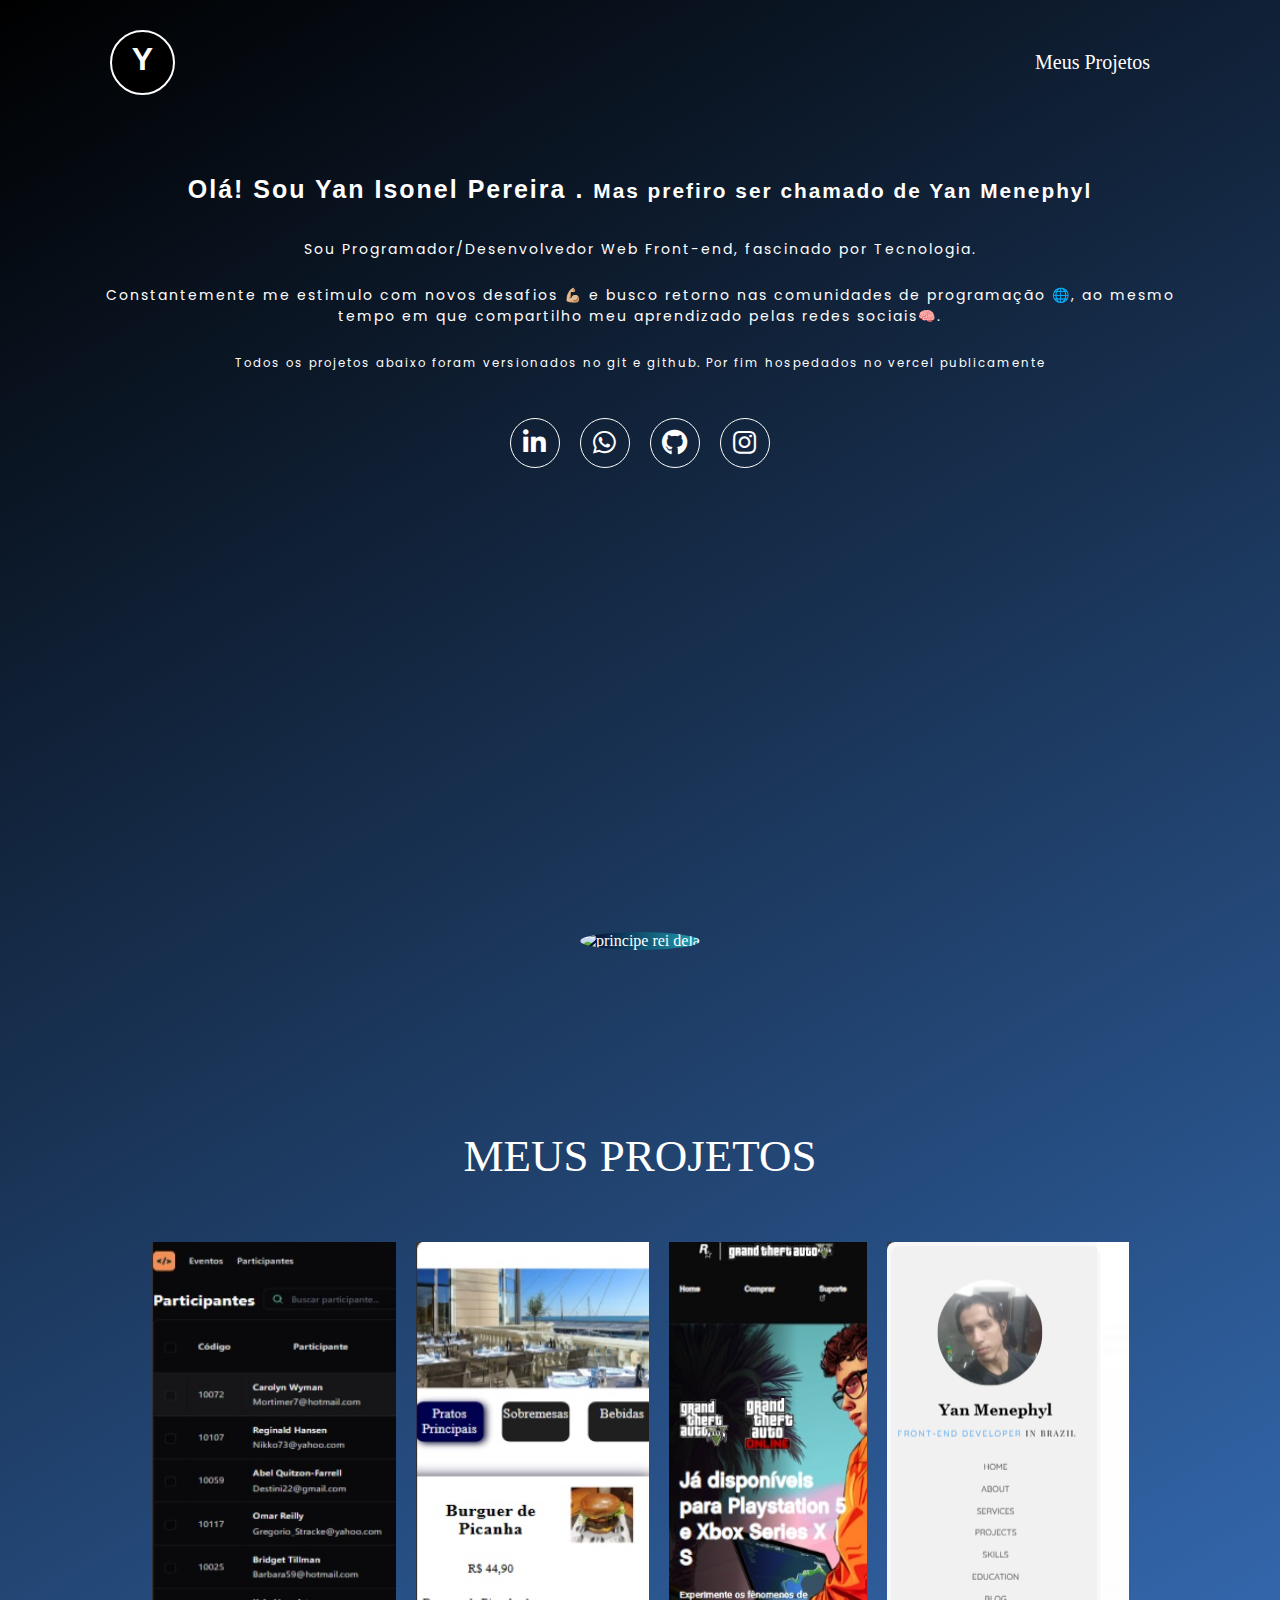
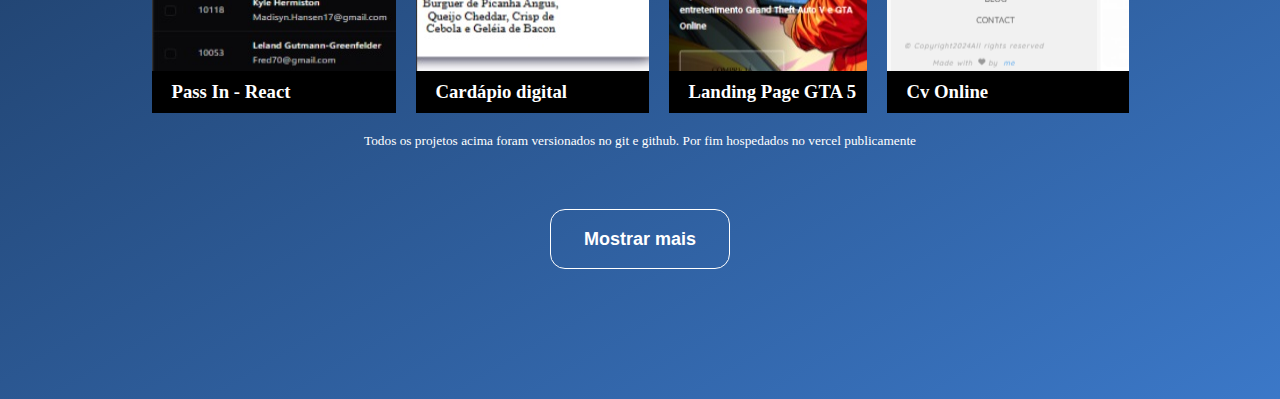
==== index.html @ 54f2cb43 "Atualizar o index.html" ====
<!DOCTYPE html>
<html lang="pt-br">
<head>
    <meta charset="UTF-8">
    <meta name="viewport" content="width=device-width, initial-scale=1.0">
    <link
    rel="stylesheet"
    href="https://cdnjs.cloudflare.com/ajax/libs/font-awesome/5.15.4/css/all.min.css"
  />
  <link
    rel="stylesheet"
    href="https://cdn.jsdelivr.net/gh/devicons/devicon@v2.14.0/devicon.min.css"
  />
  <link rel="preconnect" href="https://fonts.googleapis.com">
  <link rel="preconnect" href="https://fonts.gstatic.com" crossorigin>
  <link href="https://fonts.googleapis.com/css2?family=dJacquar+12+Charted&family=Poppins:ital,wght@0,100;0,200;0,300;0,400;0,500;0,600;0,700;0,800;0,900;1,100;1,200;1,300;1,400;1,500;1,600;1,700;1,800;1,900&display=swap" rel="stylesheet">
  <link rel="stylesheet" href="src/css/style.css">
  <link rel="stylesheet" href="src/css/reset.css">
  <link rel="stylesheet" href="src/css/responsivo.css">
    <title>Yan Menephyl - Front End Developer</title>
 
        
</head>

<body>
    <header class="cabecalho">
        <a href="#" >
            <h1 class="logo">Y</h1>
        </a>
        <nav class="menu">
            <ul>
                <li>
                    <a href="#projetos">Meus Projetos</a>
                </li>
            </ul>
        </nav>
    </header>


<section class="home">

   <div class="info">
            <h1 style="font-family: 'Jacquard',sans-serif;">  Olá! Sou Yan Isonel Pereira . <small>Mas prefiro ser chamado de Yan Menephyl</small>    </h1>
            <p>Sou Programador/Desenvolvedor Web Front-end, fascinado por Tecnologia.</p>
            <p>Constantemente me estimulo com novos desafios 💪🏼 e busco retorno nas comunidades de programação 🌐, ao mesmo tempo em que compartilho meu aprendizado pelas redes sociais🧠.</p>
            <!-- <p>Também sou fã de jogos hack-in slash, Estratégia  e RPGs🎮</p> -->
        <p><small>Todos os projetos abaixo foram versionados no git e github. Por fim hospedados no vercel publicamente</small></p>
          <ul class="redes-sociais">
            <li>
                <a href="https://www.linkedin.com/in/menephyl/" title="Ir para o LinkedIn " target="_blank">
                <i class="fab fa-linkedin-in"></i>
                </a>
            </li>

            <li>
                <a href="https://wa.me/5535974009847" title="Enviar mensagem no Whatsapp" target="_blank">
                    <i class="fab fa-whatsapp"></i>
                </a>
                    
            </li>
            
            <li>
                <a href="https://github.com/menephyl" title="Ir para o GIthub" target="_blank">
                    <i class="fab fa-github"></i>
                </a>
            </li>
            <li>
                <a href="https://instagram.com/yanxmenephyl" title="Ir para o instagram" target="_blank">
                    <i class="fab fa-instagram"></i>
                </a>
            
            </li>
        </ul>
    </div>

     <div class="container-foto">
            <div class="foto sombra-interna">
                <img src="https://photos.app.goo.gl/JJpK2AcnHLYEWeQn9 "alt="principe rei dela">
            </div>
    </div>
</section>

    <section class="projetos" id="projetos">
        <h2 class="titulo">Meus projetos</h2>

    <div class="container-projetos">

      

        <div class="projeto ativo">
            <a href="https://pass-in-web-orpin.vercel.app/" target="_blank">
                <img src="src/imagens/passinreact.jpg" alt="Capa do projeto"> 
                <h3>Pass In - React </h3>
                
            <div class="informacoes-projetos">
                <p>Projeto feito utilizando React + Typescript, TailwindCss com Requisição de API</p>
                <br>
                <p>Projeto de lista de presença de cadastrados em um evento. A requisição roda com npm local  </p>
                <br>

                <p>🔗 Ver deploy no desktop  e mobile (viewport) </p>
              
           </div>
         </a>
        </div>
        
        <div class="projeto ativo">
            <a href="https://ahcardapio.vercel.app/" target="_blank">  
                <img src="src/imagens/cardapio.jpg" alt="Capa do projeto">
                    <h3>Cardápio digital </h3> 
                <div class="informacoes-projetos">
                <p>Projeto feito utilizando HTML, CSS e Javascript carregado com Vite e React </p>
                <br>
                <p> Ver no desktop e mobile(viewport)</p>
             </div>
        </a>
        </div>
        

        <div class="projeto ativo">
            <a href="https://gta-page-clone.vercel.app/" target="_blank">
                <img src="src/imagens/gta-5.responsivo.jpg" alt="Capa do projeto"> 
                <h3>Landing Page GTA 5 </h3>
             <div class="informacoes-projetos">
                <p>Projeto feito utilizando HTML, CSS e Javascript</p>
                <br>
                <p>Landing page nada mais é do que uma página web criada com o objetivo de converter visitantes em leads e clientes. Conhecidas como “páginas de captura”, elas ajudam a otimizar campanhas e ofertas dentro de uma estratégia de maClique para ver no Desktop ou Mobile ital.                    
                </p>
                <br>
                <p>🔗 Clique para ver no Desktop ou Mobile </p>
            </div>
          </a>
        </div>

        <div class="projeto ativo">
            <a href="https://ymenephyl.vercel.app/" target="_blank">
                 
                <img src="src/imagens/cv-online.jpg" alt="Capa do projeto">
                <h3>Cv Online </h3>
                <div class="informacoes-projetos">
                <p>Portifolio oficial desenvolvido com Javascript, HTML5 e CSS. </p>
                <br>
                <p>É uma Landing page com menu lateral e conteúdo dinâmico</p>
                <br>
                <p>O mesmo apresenta os projetos, habilidades, serviços e blogs de Yan Menephyl</p>
                <br>
                <p> 🔗 Clique para ver no Desktop</p>
           </div>
         </a>
        </div>
        <div class="projeto">
            <a href="https://applewatch-three.vercel.app/ target=_blank">
                <img src="src/imagens/apple-watch.jpg" alt="Capa do projeto">
                <h3> Watch Apple </h3>
                <div class="informacoes-projetos">
               <p>Projeto feito utilizando HTML, CSS e Javascript. </p>
               <br>
               <p>Simples landing Page para a venda de relógios inteligentes, motrando algumas opções</p>
               <br>
            <p> Ver no desktop</p>
           </div>
         </a>
        </div>

        <div class="projeto ">
            <a href="https://spotify-clone-excercise.vercel.app/" target="_blank">
                 
                 <img src="src/imagens/spotify.jpg" alt="projeto spotify clone"> 
                <h3>Projeto </h3>
                
             <div class="informacoes-projetos">
                <p>Projeto feito utilizando HTML, CSS e Javascript</p>
                <br>
                <p>Layout tela inicial do spotify com saudação de horário e Api de autores ( roda via npm) </p>
                <br>
                 <p> 🔗 Clique para ver no Desktop</p>
           </div>
         </a>
        </div>
    

        <div class="projeto ">
            <a href="https://cadastroptbr.vercel.app/" target="_blank">
                <img 
                src="src/imagens/pass-in.jpg" alt="Capa do projeto"/> 
                
                <h3>Projeto Cadastro e Check-In</h3>
                <div class="informacoes-projetos">
                    <p>Projeto feito utilizando HTML, CSS e Javascript</p>
                    <br>
                    <p>Tabela que registra uma lista com cadastro para um evento. Com confirmação em tempo real  </p>
                    <br>
                    <p>🔗 Ver no github</p>
                </div>
                </a>
        </div>

        <div class="projeto">
            <a href="https://audiobook-js-theta.vercel.app/" target="_blank">    
                <img src="src/imagens/audiobook.jpg" alt="Capa do projeto">
                    <h3>Audiobook</h3>
           
                <div class="informacoes-projetos">
                <p>Simples livro digital com audio utilizando HTML, CSS e Javascript</p>
                <br>
            <p> Ver no github</p>
           </div> 
        </a>
        </div>

        <div class="projeto ">
            <a href="https://aandroid.vercel.app/">    
                <img src="src/imagens/android.png" alt="Capa do projeto">
                <h3>Site Artigo Android </h3>
                <div class="informacoes-projetos">
                <p>Artigo feito utilizando HTML e CSS </p>
                <br>
            <p> Ver no github</p>
           </div> 
        </a>
        </div>

        <div class="projeto ">
            <a href="https://audiobook-js-theta.vercel.app/">    
                <img src="src/imagens/simplecount.jpg" alt="Capa do projeto">
                              <h3>Tabuada</h3>
            <div class="informacoes-projetos">
                <p>Simples tabuada feita utilizando HTML, CSS e Javascript</p>
                <br>
            <p> Ver no github</p>
           </div> 
        </a>
        </div>
        

        <div class="projeto ">
            <a href="https://projetocordel.vercel.app/" target="_blank">
                 
                 <img src="src/imagens/cordel.jpg" alt="projeto cordel"> 
                <h3>Cordel</h3>
                
             <div class="informacoes-projetos">
                <p>Projeto feito utilizando HTML e CSS </p>
                <br>
                <p>Simples site de uma poesia feita com efeito parallax</p>
                <br>
                 <p> 🔗 Clique para ver no Desktop</p>
           </div>
         </a>
        </div>
        <div class="projeto ">
            <a href="https://projetocordel.vercel.app/" target="_blank">
                 
                <img src="https://via.placeholder.com/515X700" alt="Capa do projeto">
                <h3>Projeto</h3>
                
             <div class="informacoes-projetos">
                <p>Projeto feito utilizando HTML e CSS </p>
                <br>
                <p>Simples site de uma poesia feita Com efeito parallax</p>
                <br>
                 <p> 🔗 Clique para ver no Desktop</p>
           </div>
         </a>
        </div>

        <div class="projeto ">
            <a href="https://projetocordel.vercel.app/" target="_blank">
                 
               <img src="https://via.placeholder.com/515X700" alt="Capa do projeto"> 
                 <h3>Projeto </h3>
                
             <div class="informacoes-projetos">
                <p>Projeto feito utilizando HTML e CSS </p>
                <br>
                <p>Simples site de uma poesia feita Com efeito parallax</p>
                <br>
                 <p> 🔗 Clique para ver no Desktop</p>
           </div>
         </a>
        </div>
        <small >Todos os projetos acima foram versionados no git e github. Por fim hospedados no vercel publicamente</small>
        <!-- <img src="https://via.placeholder.com/515X700" alt="Capa do projeto"> -->
       </div>
        <button class="btn-mostrar-projetos">Mostrar mais</button>
     
    </section>
    <script src="src/index.js" defer text="text/javascript"></script>
</body>
</html>
---- src/css/style.css ----
html{
    color: #fff;
    scroll-behavior: smooth;
}
body{
    background-color: #282828;
    font: 400 "Poppins",sans-serif;
    margin: 0 auto;
    max-width: 1120px;
    background: linear-gradient(150deg, black, #4790f0);
    background-size: 120% 120%;

}
header{
    display: flex;
   justify-content: space-between;
   align-items: center;
   padding: 30px 15px;
}
.cabecalho .logo{
background: #000;
width: 65px;
height: 65px;
border-radius: 50%;
border: 2px solid #fff;
text-align: center;
line-height: 55px;
font-family: "Jacquard",sans-serif;
transition: 0.5s ;
}
.cabecalho .logo:hover{
    text-decoration:  1px underline;
}
.cabecalho a:hover .logo{
    color: aqua;
    border: 2px solid aqua;
}

.cabecalho .menu li a{
    font-size: 20px;
    text-transform: capitalize;
    padding: 10px 20px;
    border-radius: 50px;
    
}
.cabecalho .menu li a:hover{
    background-color: aquamarine;
    color: #fff;
}

.home{ 
    /* preenche a altura da tela */
    display: flex;
    min-height: calc(100vh - 125px);
    align-items: center;
    gap:50px;
    justify-content: space-between;
}
.home .info{
    display: flex;
    flex-direction: column;
    gap:15px;
    letter-spacing: 2px;
    padding: 0 15px;
    max-width: 50%; 
    /* medidas relativas */
 
}
.home .info h1{
    font-family: "Jacquard",sans-serif;
    font-size: 25px;
    margin-bottom: 20px;
}
.home .info p{
    font-family: 'Poppins', sans-serif;
    font-size: 14px;
    margin-bottom: 10px;

}
.home .redes-sociais {
    display: flex;
    gap: 20px;
    margin-top: 20px;
  }
.home .redes-sociais a i{
    border: 1px solid #fff;
    border-radius: 50%;
    width: 50px;
    height: 50px;
    padding: 10px;
    text-align: center;
    font-size: 26px;
    transition:  0.3s;
}
.home .redes-sociais a i:hover{
    color: #0000ff;
    border: 1px solid #0000ff;
    transform: scale(1.1);
}
.home .container-foto .foto{  
    width: 100%;
    border-radius: 50%;
}
.home .container-foto img{
    width: 100%;
    border-radius: 50%;
  }
.home .foto.sombra-interna{
    background: linear-gradient(to right, rgb(2, 2, 42), rgb(29, 144, 167), rgb(82, 172, 213));
    background-size: 180% 180%;
    animation: gradient-animation 5s ease infinite;
}

.projetos{
    padding: 70px 0 70px;
}
.projetos .titulo{
 text-align: center;
padding: 60px;
font-size: 45px;
font-weight: 500;
text-transform: uppercase;
}
.projetos .container-projetos{
    /* background-color: rgba(30, 164, 236, 0.998) ; */
    display: flex;
    gap:20px;
    flex-wrap: wrap;
    margin-bottom: 30px;
    justify-content: center;
}

.projetos .projeto{
    max-width: 260px;
    max-height: 500px;
    position: relative;
    display: none;

}
.projetos .projeto.ativo{
    display: block;
}
.projetos .projeto img{
    height: 100%;
}
.projetos .projeto h3{
    background-color: black;
    width: 100%;
    padding-left: 20px;
    padding-bottom: 10px;
    padding-top: 10px;
    position: absolute;
    bottom: 0;
}
.projetos .projeto .informacoes-projetos{
    background-color: #040203;
    position: absolute;
    top: 0;
    width: 100%;
    height: 100%;
    font-weight: 600;
    opacity: 0;
    transition: 0.3s;
}
.projetos .container-projetos .projeto:hover .informacoes-projetos{ 
opacity: 0.7;
background: #000;
}
.projetos .btn-mostrar-projetos{
    background: none;
    border-radius: 15px;
    border: 1px solid #fff;
    color: #fff;
    height: 60px;
    width: 180px;
    padding: 20px;
    font-size: 18px;
    font-weight: 600;
    margin: 60px auto;
    display: flex;
    justify-content: center; 
    align-items: center;
    cursor: pointer;
}
.projetos .btn-mostrar-projetos:hover{
    background-color: #1212cb;
    transition:0.3s;
}
.projetos .btn-mostrar-projetos.remover{
    display: none;

}

@keyframes gradient-animation{
    0%{
        background-position: 0% 50%;
    }
    50%{
        background-position: 100% 50%;
    }
    100%{
        background-position: 0% 50%;
    }
}
---- src/css/responsivo.css ----
@media(max-width:1280px){
    .cabecalho{
        padding: 30px;
    }
    .home{ 
        flex-direction: column;
        align-items: center;
        margin: 50px 0;
        gap: 30px;



    }
   
    .home .info{
        max-width: 100%;
        text-align: center;
        align-items: center;

    }
    .projetos .container-projetos{
        padding:  0 30px;
    }
   
}

@media(max-width:425px){
    .home .info h1{
        font-size: 25px;

    }
    .home .info p {
        font-size: 14px;

    }
    .home .cotainer-foto img{
        max-width: 320px;
    }
    .projetos{
        padding: 30px;
    }
   
}
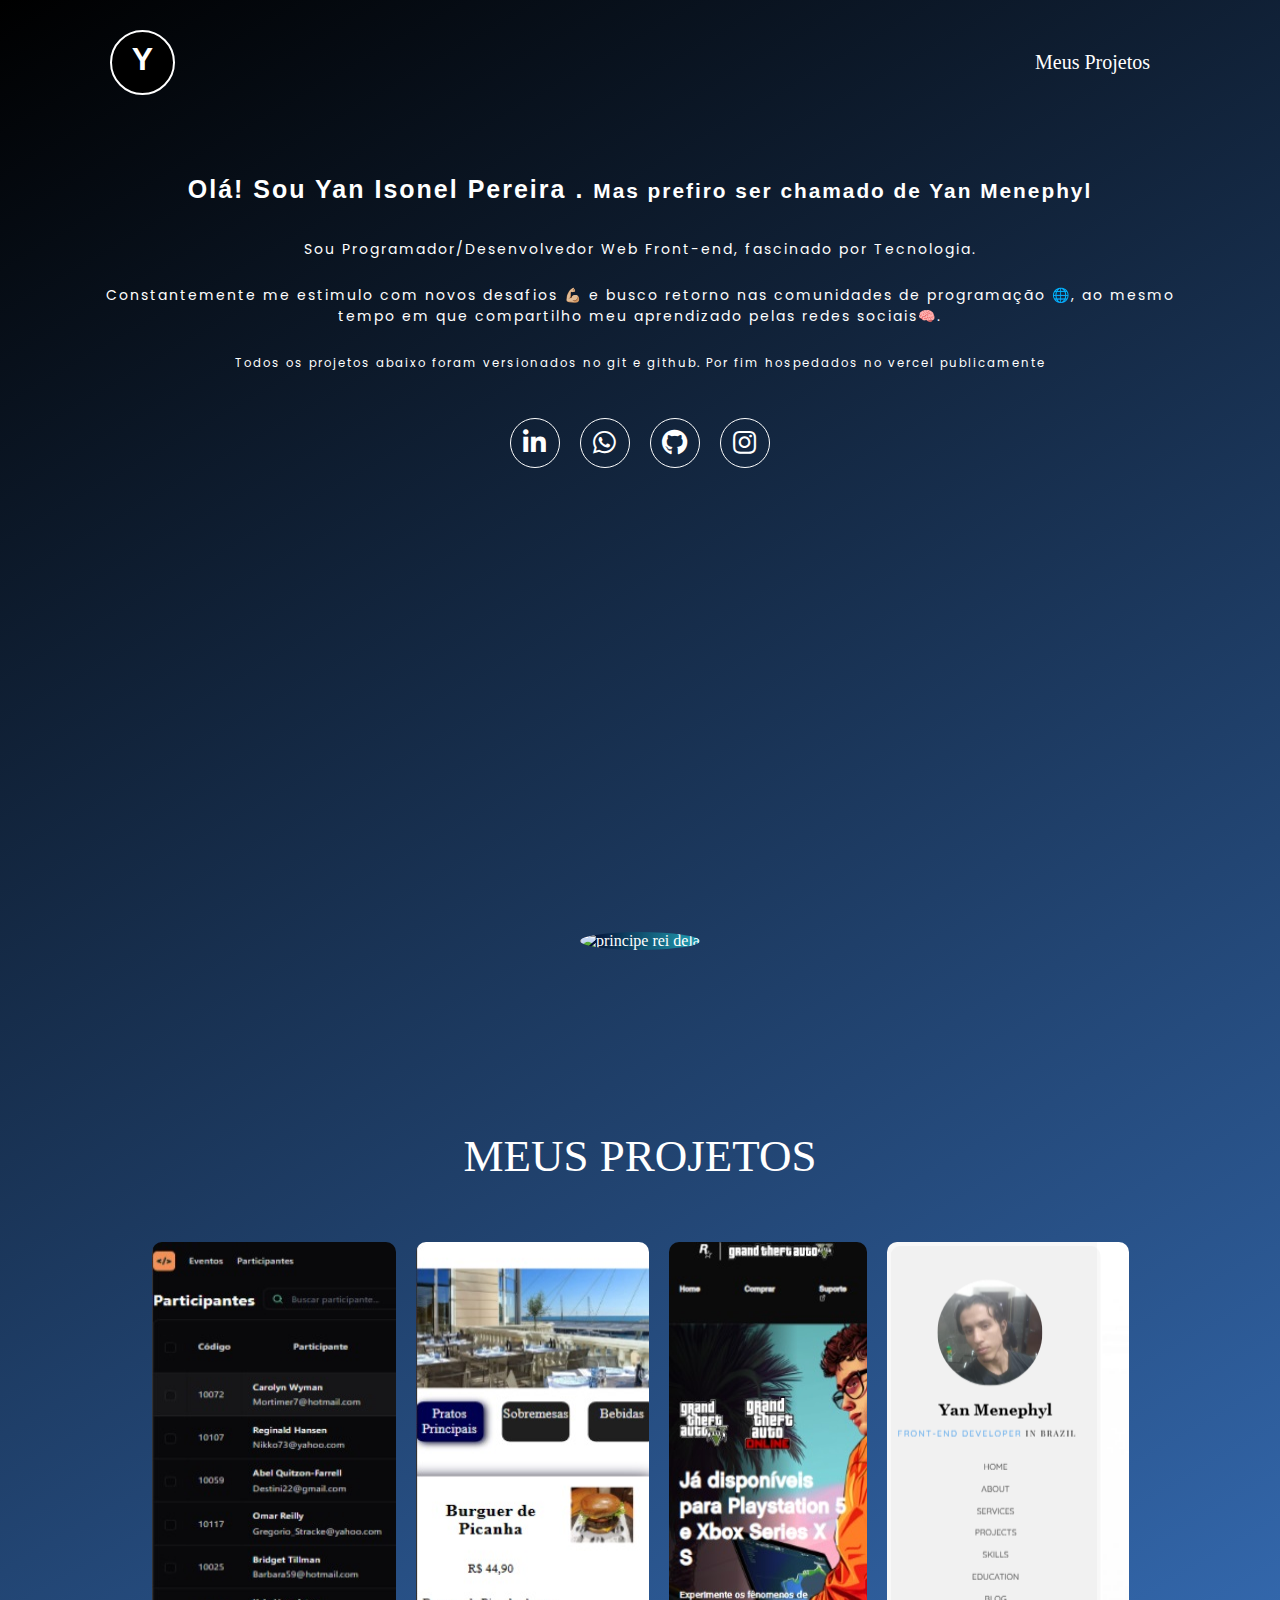
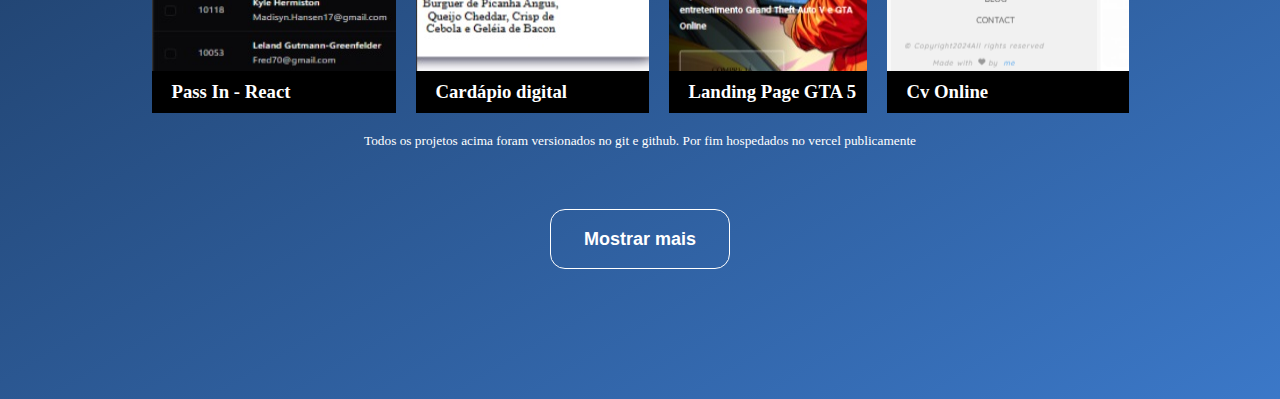
==== commit 02a8b569: "\" ====
--- a/index.html
+++ b/index.html
@@ -17,6 +17,7 @@
   <link rel="stylesheet" href="src/css/style.css">
   <link rel="stylesheet" href="src/css/reset.css">
   <link rel="stylesheet" href="src/css/responsivo.css">
+    <link rel="shortcut icon" href="src/imagens/perfil-removebg-preview.png" type="image/x-icon">
     <title>Yan Menephyl - Front End Developer</title>
  
         
@@ -75,7 +76,7 @@
 
      <div class="container-foto">
             <div class="foto sombra-interna">
-                <img src="https://photos.app.goo.gl/JJpK2AcnHLYEWeQn9 "alt="principe rei dela">
+                <img src="src/imagens/20240331_022004~2.jpg "   alt="principe rei dela">
             </div>
     </div>
 </section>
@@ -233,6 +234,7 @@
         </div>
         
 
+        
         <div class="projeto ">
             <a href="https://projetocordel.vercel.app/" target="_blank">
                  
@@ -251,20 +253,20 @@
         <div class="projeto ">
             <a href="https://projetocordel.vercel.app/" target="_blank">
                  
-                <img src="https://via.placeholder.com/515X700" alt="Capa do projeto">
-                <h3>Projeto</h3>
+                 <img src="src/imagens/cordel.jpg" alt="projeto cordel"> 
+                <h3>Cordel</h3>
                 
              <div class="informacoes-projetos">
                 <p>Projeto feito utilizando HTML e CSS </p>
                 <br>
-                <p>Simples site de uma poesia feita Com efeito parallax</p>
-                <br>
-                 <p> 🔗 Clique para ver no Desktop</p>
-           </div>
-         </a>
-        </div>
-
-        <div class="projeto ">
+                <p>Simples site de uma poesia feita com efeito parallax</p>
+                <br>
+                 <p> 🔗 Clique para ver no Desktop</p>
+           </div>
+         </a>
+        </div>
+
+        <!-- <div class="projeto ">
             <a href="https://projetocordel.vercel.app/" target="_blank">
                  
                <img src="https://via.placeholder.com/515X700" alt="Capa do projeto"> 
@@ -278,7 +280,7 @@
                  <p> 🔗 Clique para ver no Desktop</p>
            </div>
          </a>
-        </div>
+        </div> -->
         <small >Todos os projetos acima foram versionados no git e github. Por fim hospedados no vercel publicamente</small>
         <!-- <img src="https://via.placeholder.com/515X700" alt="Capa do projeto"> -->
        </div>
--- a/src/css/style.css
+++ b/src/css/style.css
@@ -142,6 +142,7 @@
 }
 .projetos .projeto img{
     height: 100%;
+    border-radius: 10px;
 }
 .projetos .projeto h3{
     background-color: black;
@@ -161,6 +162,7 @@
     font-weight: 600;
     opacity: 0;
     transition: 0.3s;
+    border-radius: 10px;
 }
 .projetos .container-projetos .projeto:hover .informacoes-projetos{ 
 opacity: 0.7;
